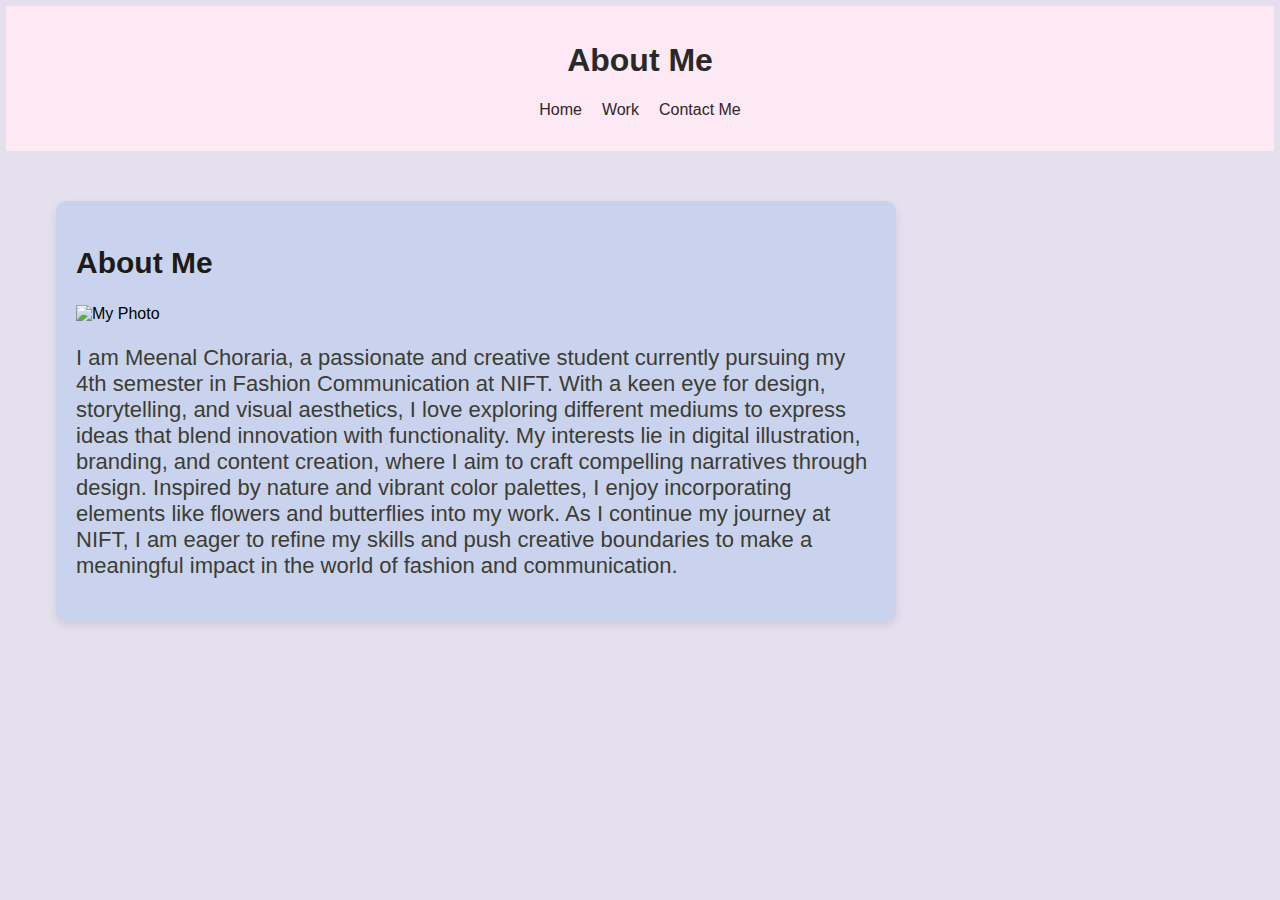
==== about.html @ 0ab1858f "Add files via upload" ====
<!DOCTYPE html>
<html lang="en">
<head>
    <meta charset="UTF-8">
    <meta name="viewport" content="width=device-width, initial-scale=1.0">
    <title>About Me</title>
    <link rel="stylesheet" href="styles.css">
</head>
<body>
    <header>
        <h1>About Me</h1>
        <nav>
            <ul>
                <li><a href="portfolio.html">Home</a></li>
                <li><a href="work.html">Work</a></li>
                <li><a href="contact.html">Contact Me</a></li>
            </ul>
        </nav>
    </header>

    <div class="about-box">
        <h2>About Me</h2>
        <img src="meenal images folder/WhatsApp Image 2025-03-12 at 09.56.24_38371f8f.jpg" alt="My Photo" class="about">
        <p>I am Meenal Choraria, a passionate and creative student currently pursuing my 4th semester in Fashion Communication at NIFT. With a keen eye for design, storytelling, and visual aesthetics, I love exploring different mediums to express ideas that blend innovation with functionality. My interests lie in digital illustration, branding, and content creation, where I aim to craft compelling narratives through design. Inspired by nature and vibrant color palettes, I enjoy incorporating elements like flowers and butterflies into my work. As I continue my journey at NIFT, I am eager to refine my skills and push creative boundaries to make a meaningful impact in the world of fashion and communication.</p>
    </div>
</body>
</html>
---- styles.css ----
body {
    font-family: Arial, sans-serif;
    margin: 3px;
    padding: 3px;
    background-color: rgb(229, 224, 237); 
    text-align: center;
}

header {
    background-color: #fce9f4;
    color: rgb(42, 41, 41);
    padding: 15px;
    text-align: center;
    font-weight: 100;
}


nav ul {
    list-style-type: none;
    padding: 0;
    font-family: 'Courier New', Courier, monospace;
    display: flex;
    justify-content: center;
    gap: 20px;
}



nav ul li a {
    color: rgb(49, 36, 42);
    text-decoration: none;
    font-family: Arial, Helvetica, sans-serif;
    font-size: medium;
    font-weight: 300;
}

@media (max-width: 768px) {
    nav ul {
        flex-direction: column;
        align-items: center;
        gap: 10px;
    }
}


section {
    padding: 20px;
    text-align: center;
    font-size: medium;
    font-family: 'Gill Sans', 'Gill Sans MT', Calibri, 'Trebuchet MS', sans-serif;
    background-color: rgb(202, 211, 238);
    color: rgb(46, 43, 40);
}

.categories {
    display: flex;
    justify-content: center;
    gap: 10px;
    margin-top: 15px;
    flex-wrap: wrap;
}

.categories a {
    padding: 6px 12px;
    background: #555;
    color: white;
    text-decoration: none;
    border-radius: 5px;
    font-size: 1rem;
    transition: 0.3s;
}

.categories a:hover {
    background: #777;
}

/* Mobile Adjustments */
@media (max-width: 768px) {
    .categories {
        flex-direction: column;
        align-items: center;
        gap: 8px;
    }

    .categories a {
        width: 60%;
        font-size: 0.9rem;
        padding: 5px 10px;
    }
}




.image-container {
    display: flex;
    justify-content: center; 
    align-items:center; 
    gap: 20px;
    flex-wrap: wrap; 
}

/* Image Styling */
.image, .image1 {
    width: 45%; 
    max-width: 500px; 
    height: auto;
    border-radius: 5px;
}


@media (max-width: 768px) {
    .image, .image1 {
        width: 90%; /
    }
}




.gallery {
    display: grid;
    grid-template-columns: repeat(6, 1fr); /* 6 images per row */
    gap: 20px;
    padding: 20px;
    max-width: 90%;
    margin: 0 auto;
}


.gallery img {
    width: 100%;
    height: 200px; /* Set a fixed height */
    object-fit: cover; 
    border-radius: 10px;
    transition: 0.3s;
}

/* Hover Effect */
.gallery img:hover {
    transform: scale(1.05);
    cursor: pointer;
}


@media (max-width: 1024px) {
    .gallery {
        grid-template-columns: repeat(3, 1fr);
    }
}

@media (max-width: 768px) {
    .gallery {
        grid-template-columns: repeat(2, 1fr); 
    }

    .gallery img {
        height: 180px; 
    }
}

@media (max-width: 480px) {
    .gallery {
        grid-template-columns: repeat(1, 1fr); 
    }

    .gallery img {
        height: auto; /
    }
}



.work-image {
    width: 50%;
    max-width: 200px;
    height: auto;
    display: block;
    margin: 20px auto;
}




.center-text h1 {
    font-size: 40px;
    font-weight: bold;
    color: rgb(39, 38, 90);
    line-height: 1.2;
}


.about {
    width: 100%;
    max-width: 300px;
    height: auto;
   
}

.about-box {
    width: 70%;
    max-width: 800px;
    margin: 50px;
    padding: 20px;
    background-color: rgb(202, 211, 238);
    border-radius: 10px;
    box-shadow: 0 4px 8px rgba(0, 0, 0, 0.1);
    text-align:left;
}

.about-box h2 {
    font-size: 30px;
    color: #1e1a15;
}

.about-box p {
    font-size: 22px;
    color: #3c3d32;
    text-align: left;
}


@media (max-width: 768px) {
    .about-box {
        text-align: center;
        padding: 15px;
    }
}
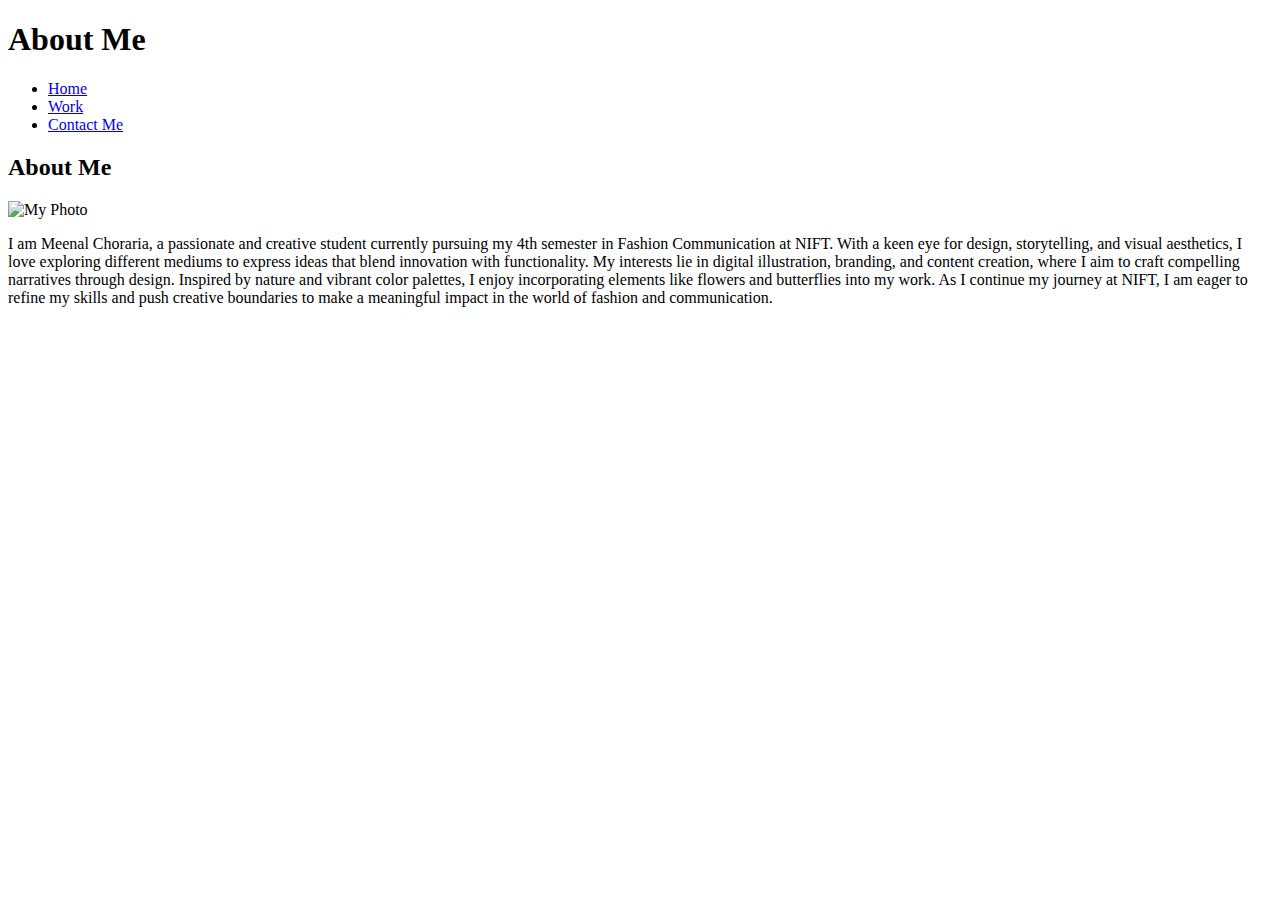
==== commit 9eae3796: "Update about.html" ====
--- a/about.html
+++ b/about.html
@@ -11,7 +11,7 @@
         <h1>About Me</h1>
         <nav>
             <ul>
-                <li><a href="portfolio.html">Home</a></li>
+                <li><a href="index.html">Home</a></li>
                 <li><a href="work.html">Work</a></li>
                 <li><a href="contact.html">Contact Me</a></li>
             </ul>
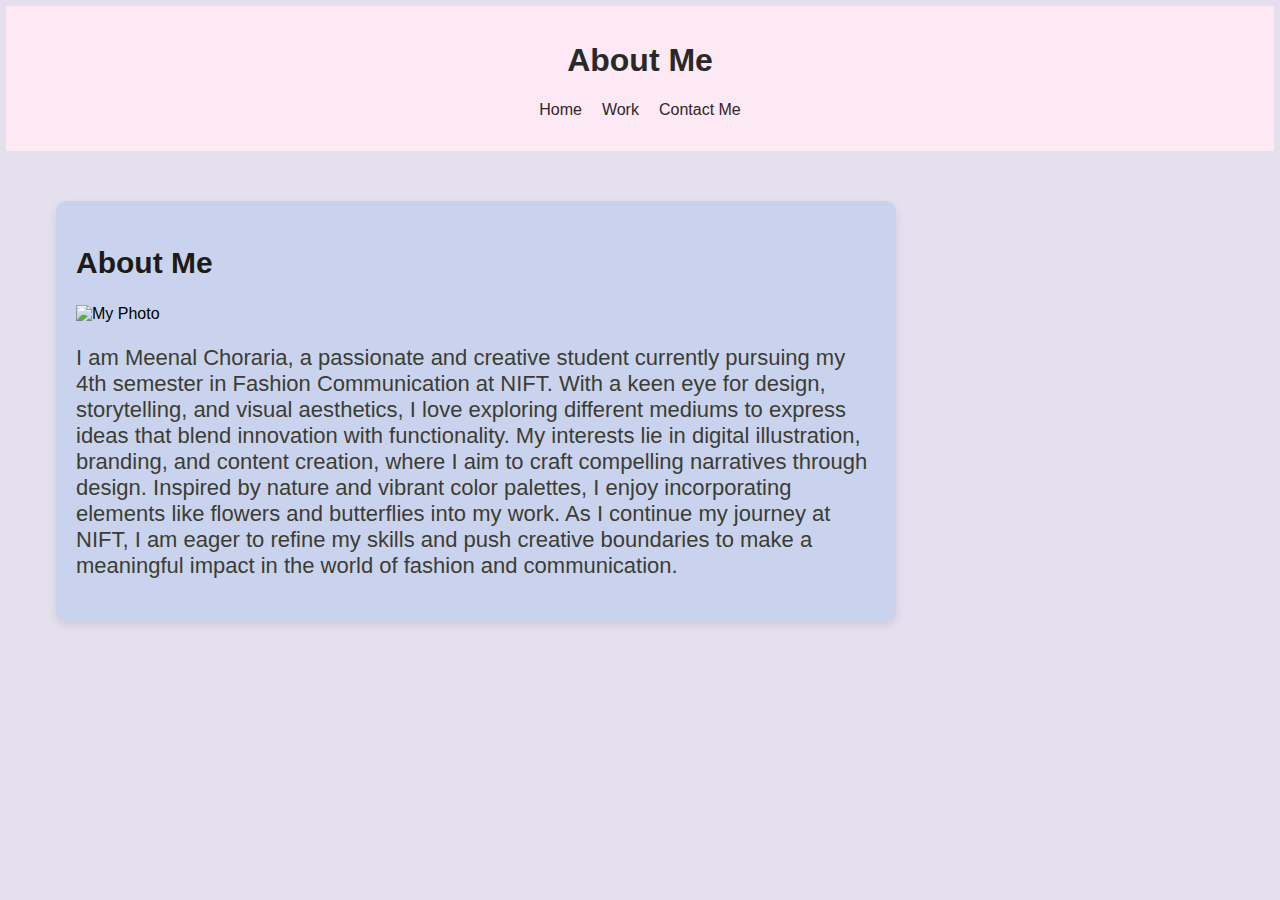
==== commit f707b7b4: "Update about.html" ====
--- a/about.html
+++ b/about.html
@@ -4,7 +4,7 @@
     <meta charset="UTF-8">
     <meta name="viewport" content="width=device-width, initial-scale=1.0">
     <title>About Me</title>
-    <link rel="stylesheet" href="styles.css">
+    <link rel="stylesheet" href="css/styles.css">
 </head>
 <body>
     <header>
--- a/css/styles.css
+++ b/css/styles.css
@@ -0,0 +1,230 @@
+
+body {
+    font-family: Arial, sans-serif;
+    margin: 3px;
+    padding: 3px;
+    background-color: rgb(229, 224, 237); 
+    text-align: center;
+}
+
+header {
+    background-color: #fce9f4;
+    color: rgb(42, 41, 41);
+    padding: 15px;
+    text-align: center;
+    font-weight: 100;
+}
+
+
+nav ul {
+    list-style-type: none;
+    padding: 0;
+    font-family: 'Courier New', Courier, monospace;
+    display: flex;
+    justify-content: center;
+    gap: 20px;
+}
+
+
+
+nav ul li a {
+    color: rgb(49, 36, 42);
+    text-decoration: none;
+    font-family: Arial, Helvetica, sans-serif;
+    font-size: medium;
+    font-weight: 300;
+}
+
+@media (max-width: 768px) {
+    nav ul {
+        flex-direction: column;
+        align-items: center;
+        gap: 10px;
+    }
+}
+
+
+section {
+    padding: 20px;
+    text-align: center;
+    font-size: medium;
+    font-family: 'Gill Sans', 'Gill Sans MT', Calibri, 'Trebuchet MS', sans-serif;
+    background-color: rgb(202, 211, 238);
+    color: rgb(46, 43, 40);
+}
+
+.categories {
+    display: flex;
+    justify-content: center;
+    gap: 10px;
+    margin-top: 15px;
+    flex-wrap: wrap;
+}
+
+.categories a {
+    padding: 6px 12px;
+    background: #555;
+    color: white;
+    text-decoration: none;
+    border-radius: 5px;
+    font-size: 1rem;
+    transition: 0.3s;
+}
+
+.categories a:hover {
+    background: #777;
+}
+
+/* Mobile Adjustments */
+@media (max-width: 768px) {
+    .categories {
+        flex-direction: column;
+        align-items: center;
+        gap: 8px;
+    }
+
+    .categories a {
+        width: 60%;
+        font-size: 0.9rem;
+        padding: 5px 10px;
+    }
+}
+
+
+
+
+.image-container {
+    display: flex;
+    justify-content: center; 
+    align-items:center; 
+    gap: 20px;
+    flex-wrap: wrap; 
+}
+
+/* Image Styling */
+.image, .image1 {
+    width: 45%; 
+    max-width: 500px; 
+    height: auto;
+    border-radius: 5px;
+}
+
+
+@media (max-width: 768px) {
+    .image, .image1 {
+        width: 90%; /
+    }
+}
+
+
+
+
+.gallery {
+    display: grid;
+    grid-template-columns: repeat(6, 1fr); /* 6 images per row */
+    gap: 20px;
+    padding: 20px;
+    max-width: 90%;
+    margin: 0 auto;
+}
+
+
+.gallery img {
+    width: 100%;
+    height: 200px; /* Set a fixed height */
+    object-fit: cover; 
+    border-radius: 10px;
+    transition: 0.3s;
+}
+
+/* Hover Effect */
+.gallery img:hover {
+    transform: scale(1.05);
+    cursor: pointer;
+}
+
+
+@media (max-width: 1024px) {
+    .gallery {
+        grid-template-columns: repeat(3, 1fr);
+    }
+}
+
+@media (max-width: 768px) {
+    .gallery {
+        grid-template-columns: repeat(2, 1fr); 
+    }
+
+    .gallery img {
+        height: 180px; 
+    }
+}
+
+@media (max-width: 480px) {
+    .gallery {
+        grid-template-columns: repeat(1, 1fr); 
+    }
+
+    .gallery img {
+        height: auto; /
+    }
+}
+
+
+
+.work-image {
+    width: 50%;
+    max-width: 200px;
+    height: auto;
+    display: block;
+    margin: 20px auto;
+}
+
+
+
+
+.center-text h1 {
+    font-size: 40px;
+    font-weight: bold;
+    color: rgb(39, 38, 90);
+    line-height: 1.2;
+}
+
+
+.about {
+    width: 100%;
+    max-width: 300px;
+    height: auto;
+   
+}
+
+.about-box {
+    width: 70%;
+    max-width: 800px;
+    margin: 50px;
+    padding: 20px;
+    background-color: rgb(202, 211, 238);
+    border-radius: 10px;
+    box-shadow: 0 4px 8px rgba(0, 0, 0, 0.1);
+    text-align:left;
+}
+
+.about-box h2 {
+    font-size: 30px;
+    color: #1e1a15;
+}
+
+.about-box p {
+    font-size: 22px;
+    color: #3c3d32;
+    text-align: left;
+}
+
+
+@media (max-width: 768px) {
+    .about-box {
+        text-align: center;
+        padding: 15px;
+    }
+}
+
